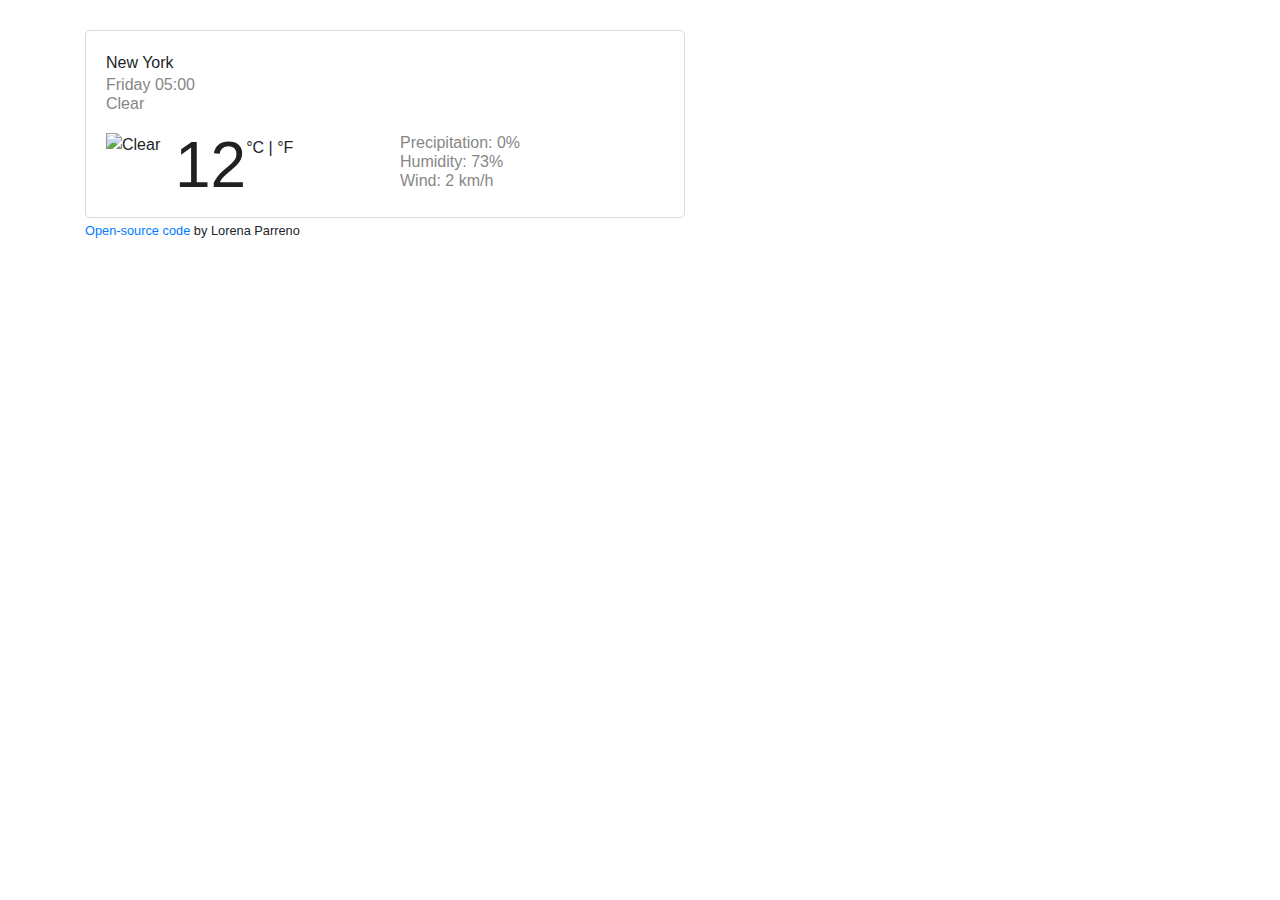
==== Vanilla Weather App/index.html @ 558e942b "Styled the temperature section" ====
<!DOCTYPE html>
<html lang="en">

<head>
      <meta charset="UTF-8">
      <meta http-equiv="X-UA-Compatible"
            content="IE=edge">
      <meta name="viewport"
            content="width=device-width, initial-scale=1.0">

      <link rel="stylesheet"
            href="https://cdn.jsdelivr.net/npm/bootstrap@4.3.1/dist/css/bootstrap.min.css"
            integrity="sha384-ggOyR0iXCbMQv3Xipma34MD+dH/1fQ784/j6cY/iJTQUOhcWr7x9JvoRxT2MZw1T"
            crossorigin="anonymous" />
      <link rel="stylesheet"
            href="src/style.css" />
      <title>Weather App</title>
</head>

<body>
      <div class="container">
            <div class="weather-app-wrapper">
                  <div class="weather-app">
                        <div class="overview"
                             <h1>
                              New York
                              </h1>
                              <ul>
                                    <li>
                                          Friday 05:00
                                    </li>
                                    <li>
                                          Clear
                                    </li>
                              </ul>
                        </div>
                        <div class="row">
                              <div class="col-6">
                                    <div class="d-flex weather-temperature">
                                          <img src="https://ssl.gstatic.com/onebox/weather/64/sunny.png"
                                               alt="Clear"
                                               alt="Clear"
                                               id="icon" />
                                          <div>
                                                <strong>12</strong><span class="units">°C | <a href="#"></a>°F</span>
                                          </div>
                                    </div>
                              </div>
                              <div class="col-6">
                                    <ul>
                                          <li>
                                                Precipitation: 0%
                                          </li>
                                          <li>
                                                Humidity: 73%
                                          </li>
                                          <li>
                                                Wind: 2 km/h
                                          </li>
                                    </ul>
                              </div>
                        </div>
                  </div>
            </div>
            <small>
                  <a href="https://github.com/lorenaparreno/vanilla-weather-app/tree/main"
                     target="_blank">Open-source code</a> by
                  Lorena
                  Parreno
            </small>
      </div>
      <script src="src/app.js"></script>
</body>

</html>
---- Vanilla Weather App/src/style.css ----
body {
  font-family: Arial, sans-serif;
}

h1 {
  color: #878787;
  font-size: 24px;
  font-weight: 100;
  line-height: 28px;
  margin-bottom: 0;
}

ul {
  margin: 0;
  padding: 0;
}

li {
  list-style: none;
  margin: 0;
  padding: 0;
  color: rgb(135, 135, 135);
  font-size: 16px;
  font-weight: 100;
  line-height: 19px;
}

.weather-app-wrapper {
  max-width: 600px;
  margin-top: 30px;
}

.weather-app {
  padding: 20px;
  border: 1px solid #dadde1;
  border-radius: 5px;
}

.overview {
  margin-bottom: 20px;
}

.weather-temperature img {
  margin-right: 5px;
  height: 64px;
  width: 64px;
}

.weather-temperature strong {
  color: rgb(33, 33, 33);
  font-size: 64px;
  line-height: 1;
  font-weight: 400;
}

.weather-temperature .units {
  position: relative;
  font-size: 16px;
  top: -34px;
}
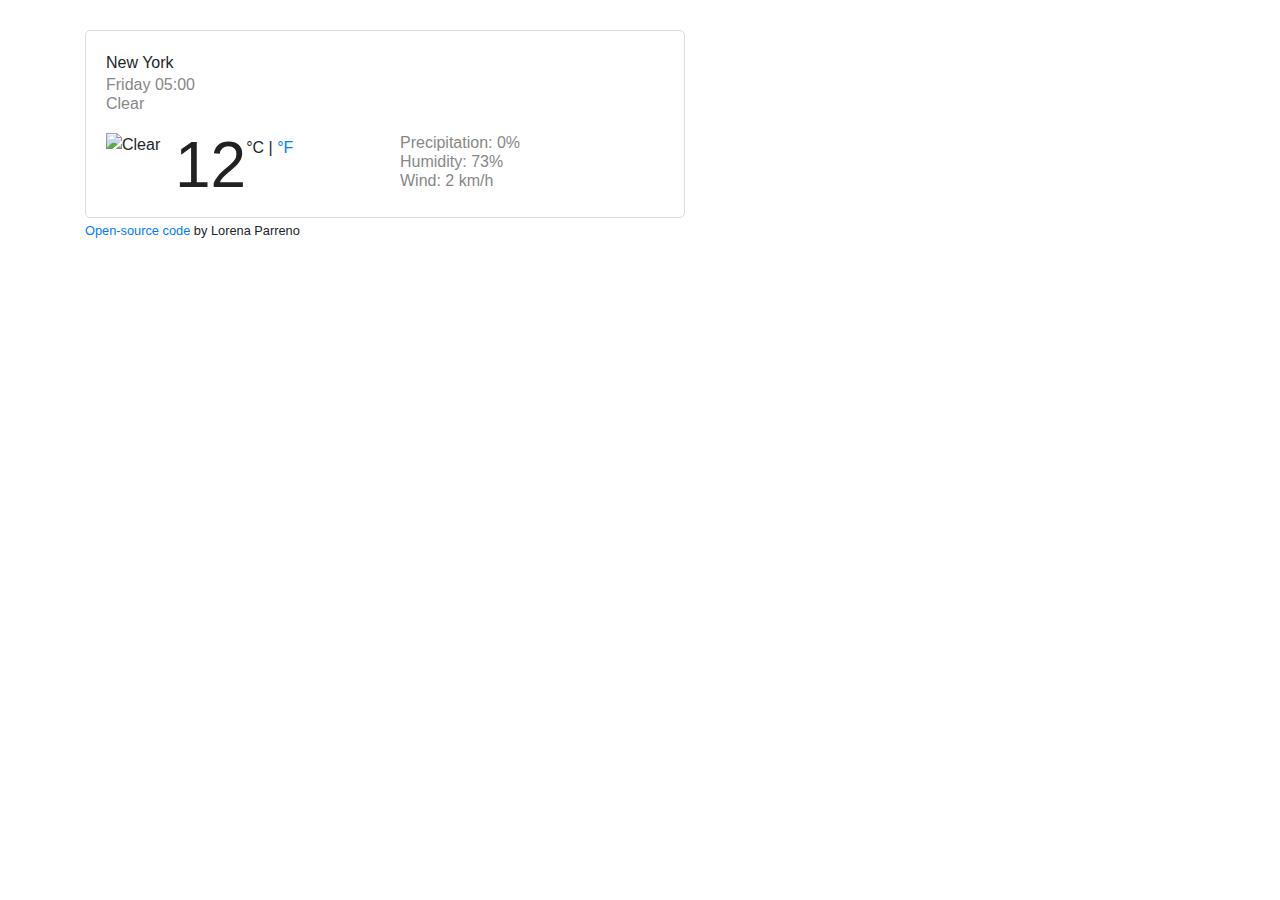
==== commit 8cf29f8c: "Created a temporary °F link" ====
--- a/Vanilla Weather App/index.html
+++ b/Vanilla Weather App/index.html
@@ -42,7 +42,7 @@
                                                alt="Clear"
                                                id="icon" />
                                           <div>
-                                                <strong>12</strong><span class="units">°C | <a href="#"></a>°F</span>
+                                                <strong>12</strong><span class="units">°C | <a href="#">°F</a></span>
                                           </div>
                                     </div>
                               </div>
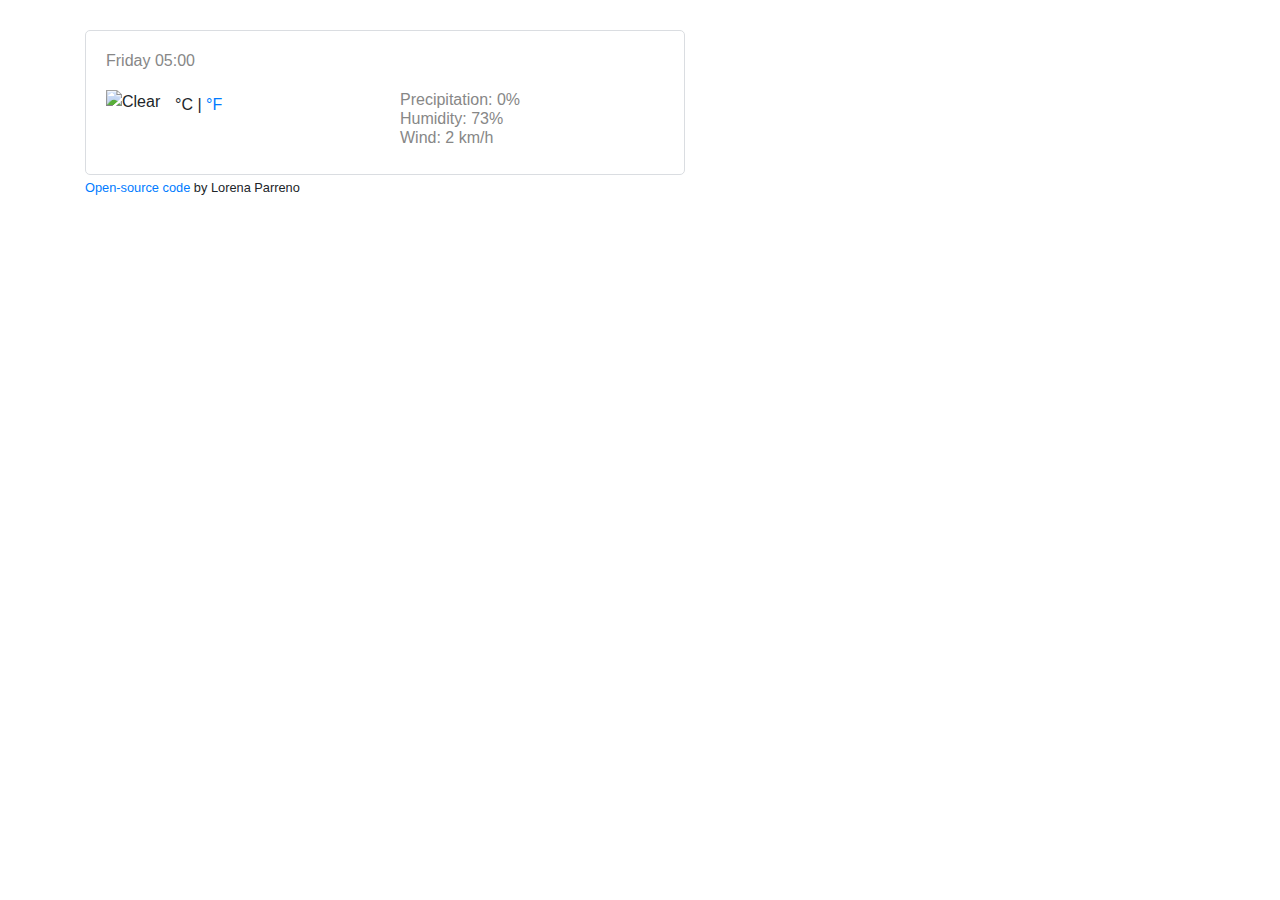
==== commit 548dd2b7: "Added JS temperatureElement and cityElement" ====
--- a/Vanilla Weather App/index.html
+++ b/Vanilla Weather App/index.html
@@ -12,6 +12,9 @@
             href="https://cdn.jsdelivr.net/npm/bootstrap@4.3.1/dist/css/bootstrap.min.css"
             integrity="sha384-ggOyR0iXCbMQv3Xipma34MD+dH/1fQ784/j6cY/iJTQUOhcWr7x9JvoRxT2MZw1T"
             crossorigin="anonymous" />
+
+      <script src="https://unpkg.com/axios/dist/axios.min.js"></script>
+
       <link rel="stylesheet"
             href="src/style.css" />
       <title>Weather App</title>
@@ -21,17 +24,13 @@
       <div class="container">
             <div class="weather-app-wrapper">
                   <div class="weather-app">
-                        <div class="overview"
-                             <h1>
-                              New York
-                              </h1>
+                        <div class="overview">
+                              <h1 id="city"></h1>
                               <ul>
                                     <li>
                                           Friday 05:00
                                     </li>
-                                    <li>
-                                          Clear
-                                    </li>
+                                    <li id="description"></li>
                               </ul>
                         </div>
                         <div class="row">
@@ -39,10 +38,10 @@
                                     <div class="d-flex weather-temperature">
                                           <img src="https://ssl.gstatic.com/onebox/weather/64/sunny.png"
                                                alt="Clear"
-                                               alt="Clear"
                                                id="icon" />
                                           <div>
-                                                <strong>12</strong><span class="units">°C | <a href="#">°F</a></span>
+                                                <strong id="temperature"></strong><span class="units">°C | <a
+                                                         href="#">°F</a></span>
                                           </div>
                                     </div>
                               </div>
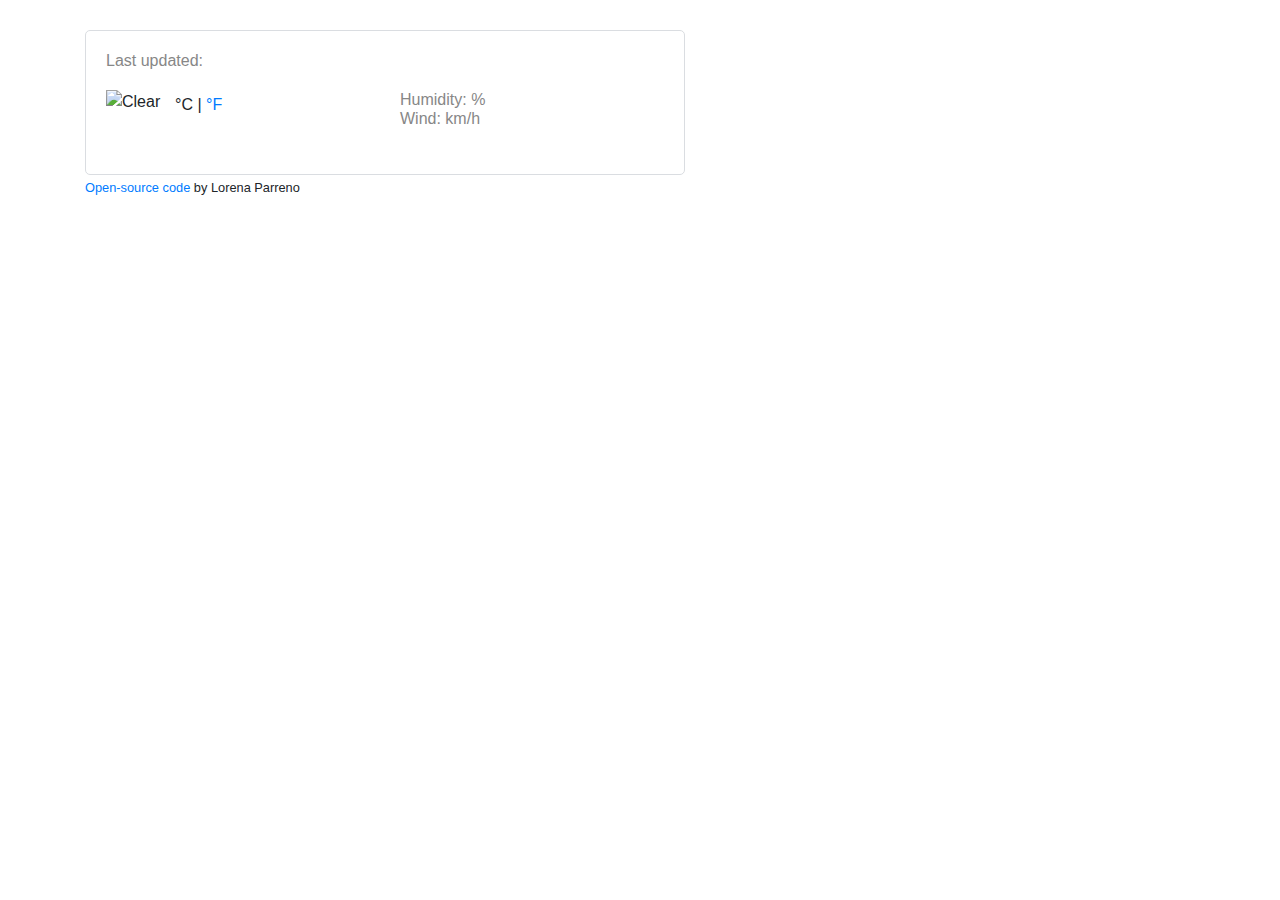
==== commit 98c92585: "Updated the time" ====
--- a/Vanilla Weather App/index.html
+++ b/Vanilla Weather App/index.html
@@ -27,9 +27,8 @@
                         <div class="overview">
                               <h1 id="city"></h1>
                               <ul>
-                                    <li>
-                                          Friday 05:00
-                                    </li>
+                                    <li>Last updated: <span id="date"></span></li>
+
                                     <li id="description"></li>
                               </ul>
                         </div>
@@ -48,13 +47,10 @@
                               <div class="col-6">
                                     <ul>
                                           <li>
-                                                Precipitation: 0%
+                                                Humidity: <span id="humidity"></span>%
                                           </li>
                                           <li>
-                                                Humidity: 73%
-                                          </li>
-                                          <li>
-                                                Wind: 2 km/h
+                                                Wind: <span id="wind"></span> km/h
                                           </li>
                                     </ul>
                               </div>
--- a/Vanilla Weather App/src/style.css
+++ b/Vanilla Weather App/src/style.css
@@ -19,10 +19,15 @@
   list-style: none;
   margin: 0;
   padding: 0;
+
   color: rgb(135, 135, 135);
   font-size: 16px;
   font-weight: 100;
   line-height: 19px;
+}
+
+li:first-letter {
+  text-transform: capitalize;
 }
 
 .weather-app-wrapper {
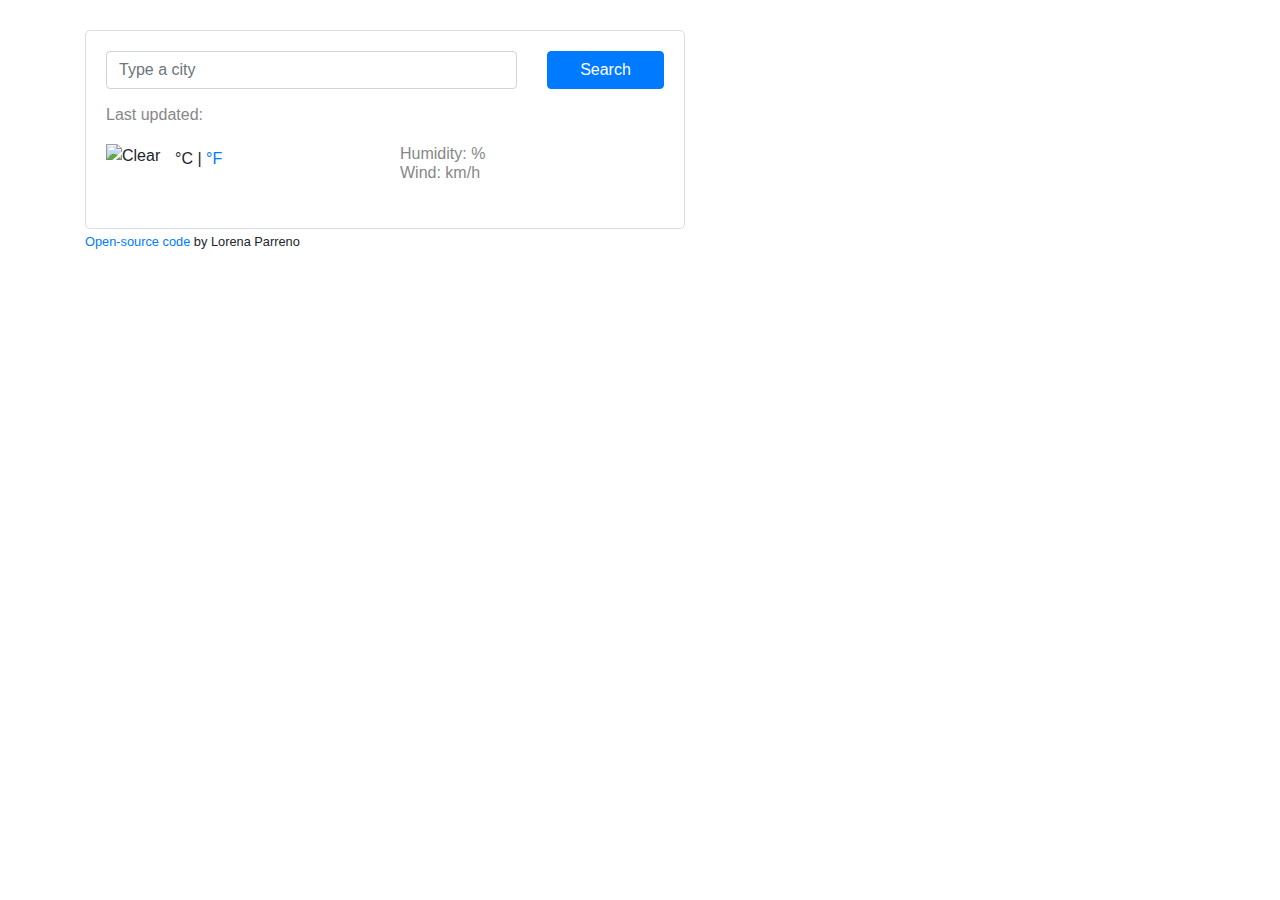
==== commit 98107b8b: "Added City input and Search button" ====
--- a/Vanilla Weather App/index.html
+++ b/Vanilla Weather App/index.html
@@ -24,6 +24,22 @@
       <div class="container">
             <div class="weather-app-wrapper">
                   <div class="weather-app">
+                        <form id="search-form"
+                              class="mb-3">
+                              <div class="row">
+                                    <div class="col-9">
+                                          <input type="search"
+                                                 placeholder="Type a city"
+                                                 class="form-control"
+                                                 id="city-input" />
+                                    </div>
+                                    <div class="col-3">
+                                          <input type="submit"
+                                                 value="Search"
+                                                 class="btn btn-primary w-100" />
+                                    </div>
+                              </div>
+                        </form>
                         <div class="overview">
                               <h1 id="city"></h1>
                               <ul>
@@ -35,7 +51,7 @@
                         <div class="row">
                               <div class="col-6">
                                     <div class="d-flex weather-temperature">
-                                          <img src="https://ssl.gstatic.com/onebox/weather/64/sunny.png"
+                                          <img src=""
                                                alt="Clear"
                                                id="icon" />
                                           <div>
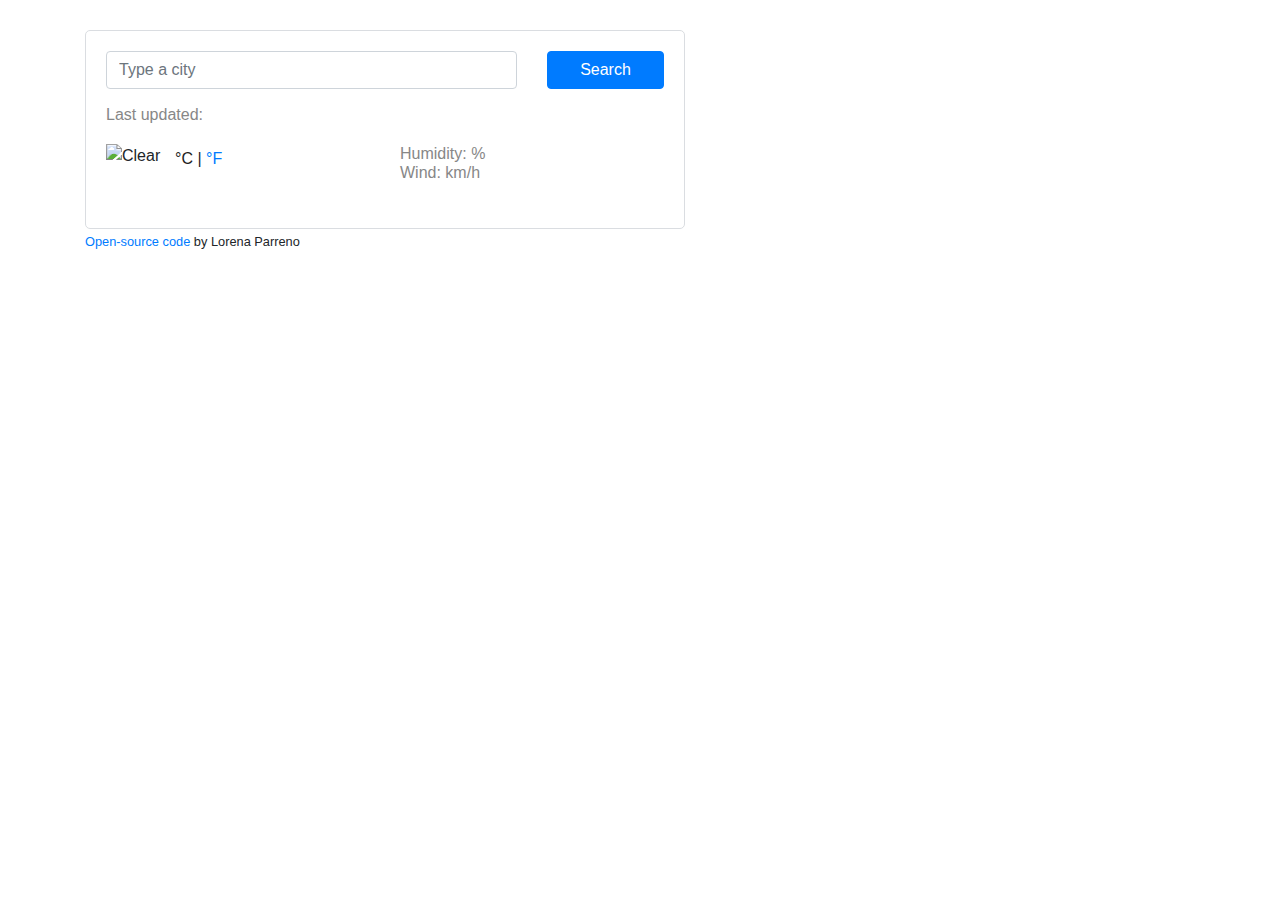
==== commit a06d8dcf: "Added ID links to ℃ and °F in HTML and created event listener which updates temp for UI in JS" ====
--- a/Vanilla Weather App/index.html
+++ b/Vanilla Weather App/index.html
@@ -31,7 +31,8 @@
                                           <input type="search"
                                                  placeholder="Type a city"
                                                  class="form-control"
-                                                 id="city-input" />
+                                                 id="city-input"
+                                                 autocomplete="off" />
                                     </div>
                                     <div class="col-3">
                                           <input type="submit"
@@ -55,8 +56,11 @@
                                                alt="Clear"
                                                id="icon" />
                                           <div>
-                                                <strong id="temperature"></strong><span class="units">°C | <a
-                                                         href="#">°F</a></span>
+                                                <strong id="temperature"></strong><span class="units"><a href="#"
+                                                         id="celsius-link"
+                                                         class="active">°C</a> |
+                                                      <a href="#"
+                                                         id="fahrenheit-link">°F</a></span>
                                           </div>
                                     </div>
                               </div>
--- a/Vanilla Weather App/src/style.css
+++ b/Vanilla Weather App/src/style.css
@@ -63,3 +63,12 @@
   font-size: 16px;
   top: -34px;
 }
+
+.weather-temperature .active {
+  color: rgb(33, 33, 33);
+  cursor: default;
+}
+
+.weather-temperature .active:hover {
+  text-decoration: none;
+}
